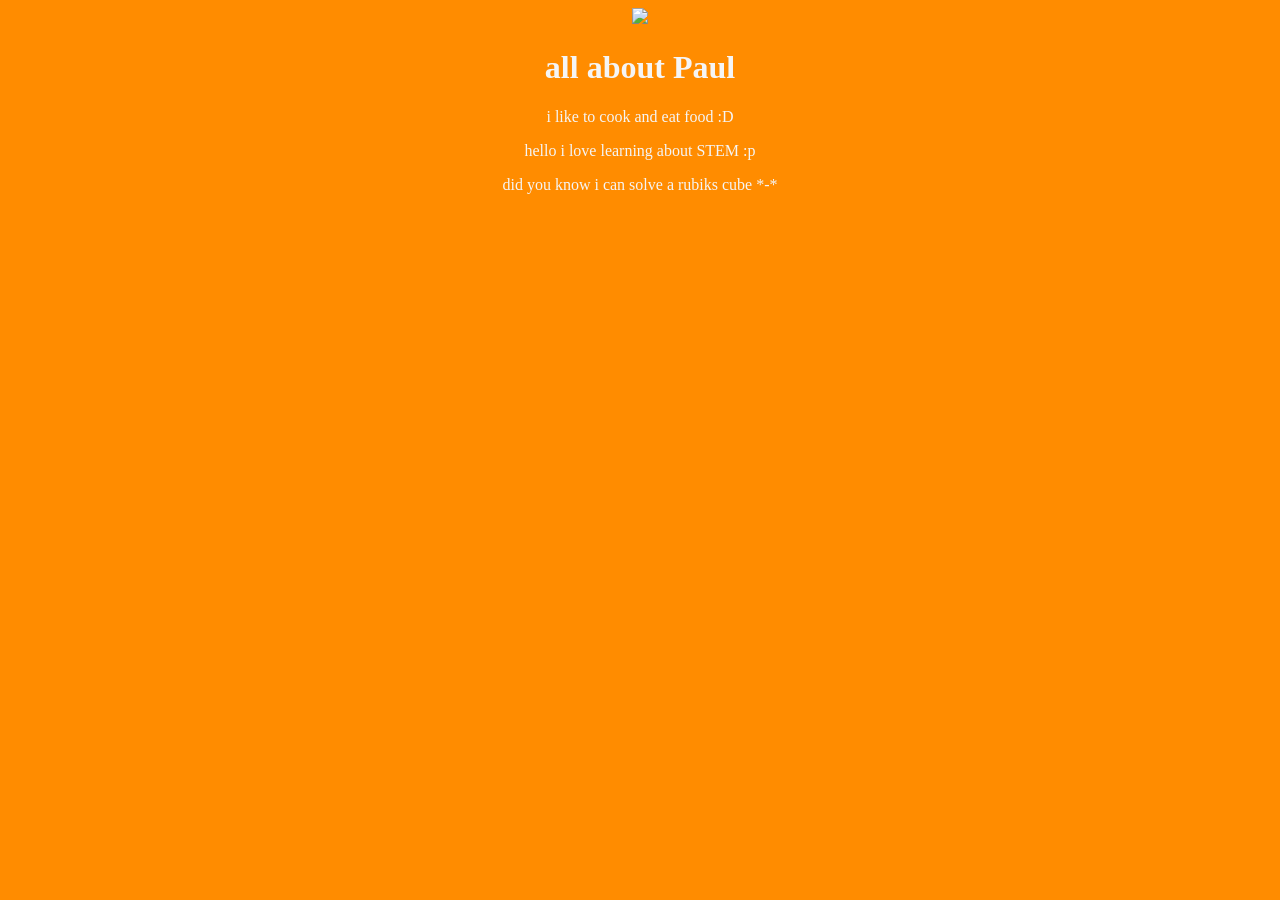
==== index.html @ c5fd61d4 "hey its a something" ====
<!DOCTYPE html>
<html lang="en">
    <head> 
        <link rel="stylesheet" href="styles.css"/>
    </head>
    <body>
        <img src="https://upload.wikimedia.org/wikipedia/commons/thumb/a/a6/Rubik%27s_cube.svg/250px-Rubik%27s_cube.svg.png"/>
        <h1>all about Paul</h1>
        <p>i like to cook and eat food :D</p>
        <p>hello i love learning about STEM :p</p>
        <p>did you know i can solve a rubiks cube *-*</p>
    </body>
</html>
---- styles.css ----
img {
    width: 200px;
}
body {
    text-align: center;
    font-family: cursive;
    background: darkorange;
    color: whitesmoke;
}
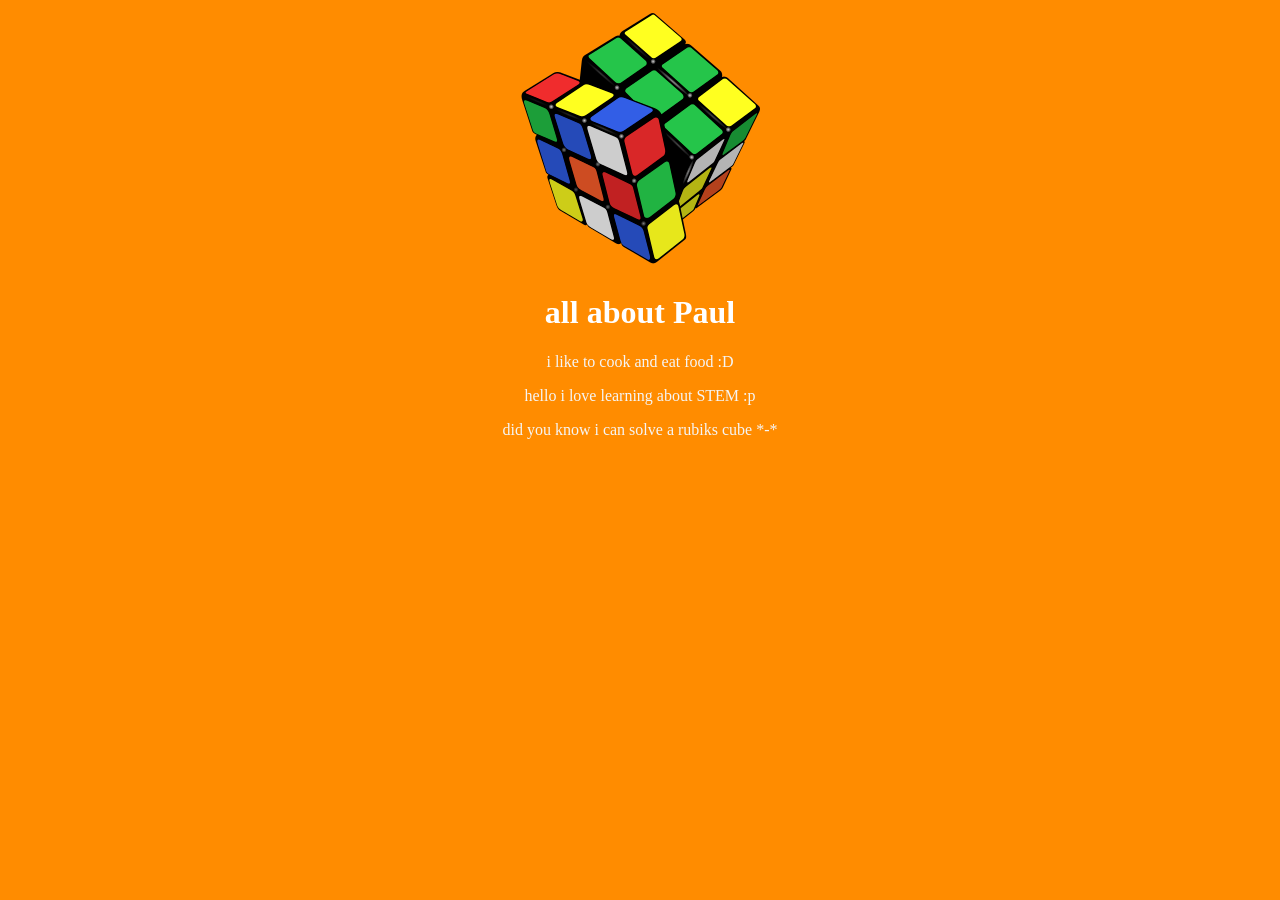
==== commit fccc5dea: "modified:   index.html 	new file:   media/Rubik's_cube.png 	new file:   media/rubiks_cube.ico 	new f" ====
--- a/index.html
+++ b/index.html
@@ -2,10 +2,17 @@
 <html lang="en">
     <head> 
         <link rel="stylesheet" href="styles.css"/>
+        <link rel="icon" type="images/x-icon" href="media/rubiks_cube.ico"/>
     </head>
     <body>
-        <img src="https://upload.wikimedia.org/wikipedia/commons/thumb/a/a6/Rubik%27s_cube.svg/250px-Rubik%27s_cube.svg.png"/>
-        <h1>all about Paul</h1>
+        <img width="250" height="261" alt="Rubiks cube" src="media/Rubik's_cube.png" usemap="#workmap"/>
+        <map name="workmap">
+            <area target="_blank" alt="click for fun" title="click for fun" href="https://www.youtube.com/watch?v=dQw4w9WgXcQ" coords="36,98,70,74,103,87,70,109" shape="poly">
+            <area target="_blank" alt="some button" title="what this is" href="https://en.wikipedia.org/wiki/HTML" coords="32,172,58,180,68,215,42,199" shape="poly">
+            <area target="_self" alt="not so secret" title="not so secret" href="secret.html" coords="130,215,162,194,171,229,141,253" shape="poly">
+        </map>
+
+        <h1 class="magic">all about Paul</h1>
         <p>i like to cook and eat food :D</p>
         <p>hello i love learning about STEM :p</p>
         <p>did you know i can solve a rubiks cube *-*</p>
--- a/styles.css
+++ b/styles.css
@@ -1,9 +1,14 @@
-img {
-    width: 200px;
-}
 body {
     text-align: center;
     font-family: cursive;
     background: darkorange;
     color: whitesmoke;
+}
+
+.magic {
+    color: white;
+}
+
+.magic:hover{
+    color: yellow;
 }
